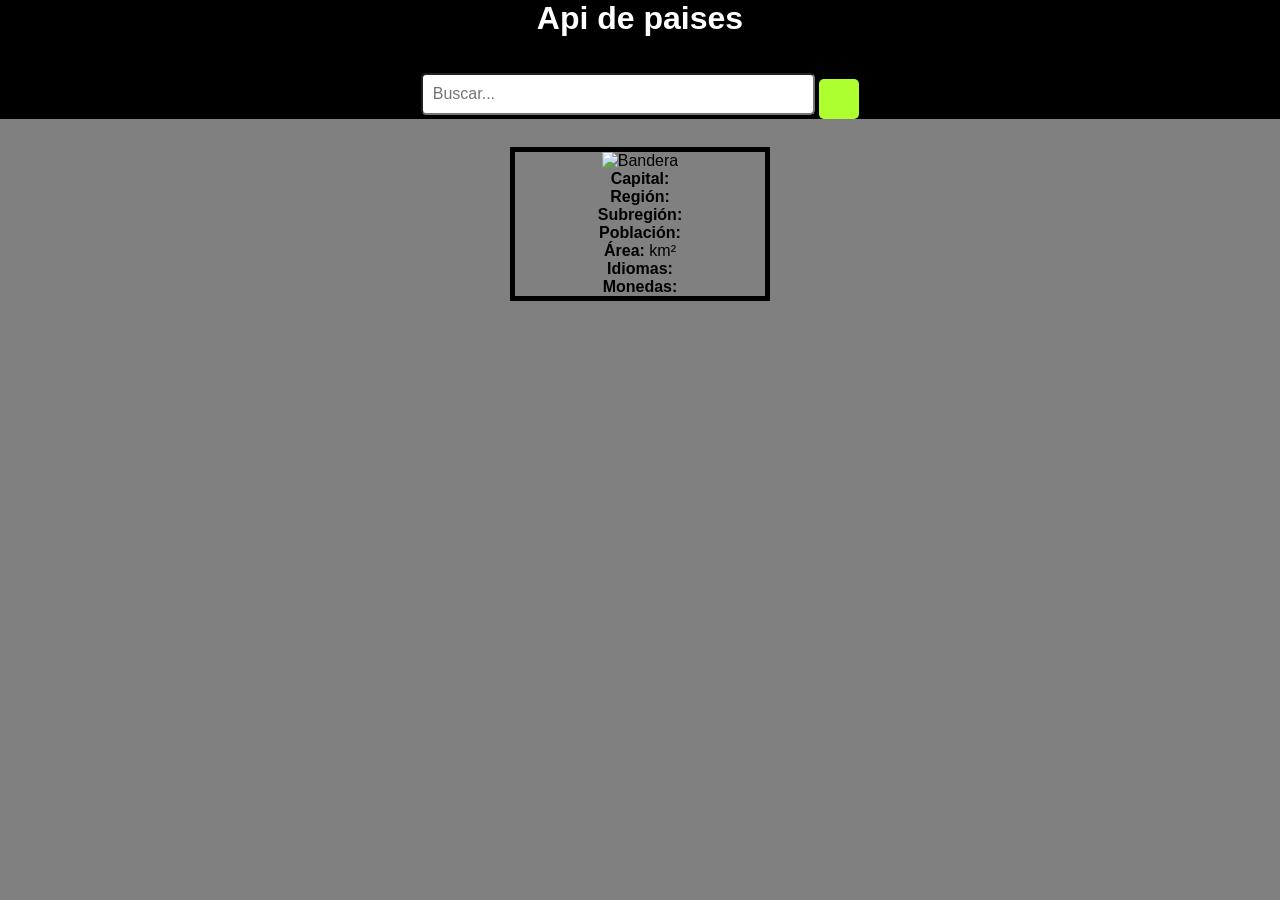
==== integrador/index.html @ 1734c376 "Add files via upload" ====
<!DOCTYPE html>
<html lang="en">
<head>
    <meta charset="UTF-8">
    <meta name="viewport" content="width=device-width, initial-scale=1.0">
    <title>api de paises</title>
    <link rel="stylesheet" type="text/css" href="estilos.css">
</head>
<body>
    <header>
        <h1><center>Api de paises</center></h1>
    <br><br>
    <center><div class="contenedor">
        <input type="text" id="entrada"placeholder="Buscar...">
        <button id="buscar"><i class="bi bi-search"></i>
        </button>
    </div></center>
    </header>
    <br>
    <center><div class="tarjeta">
        <center><div id="resultado"></div>
            <h2 id="paisNombre"></h2>
            <img id="bandera" src="" alt="Bandera" style="width: 200px;">
            <p><strong>Capital:</strong> <span id="paisCapital"></span></p>
            <p><strong>Región:</strong> <span id="paisRegion"></span></p>
            <p><strong>Subregión:</strong> <span id="paisSubregion"></span></p>
            <p><strong>Población:</strong> <span id="paisPoblacion"></span></p>
            <p><strong>Área:</strong> <span id="paisArea"></span> km²</p>
            <p><strong>Idiomas:</strong> <span id="paisIdiomas"></span></p>
            <p><strong>Monedas:</strong> <span id="paisMonedas"></span></p>
        </div></center>
    </div></center>
   
    <script src="archivo.js">
    </script>
</body>
</html>
---- integrador/estilos.css ----
*{
    margin: 0;
    padding: 0;
    box-sizing:content-box;
    font-family: sans-serif;
}
body {
    align-items: center;
    background-color: gray;
}
.contenedor {
    position: relative;
}
input {
    width: 350px;
    padding: 10px;
    padding-right: 30px;
    border-radius: 5px;
    outline: none;
    font-size:medium;
}
button {
    background-color: greenyellow;
    padding: 20px;
    position:relative;
    border: none;
    margin-left: auto;
    color: #fff;
    cursor: pointer;
    font-size: 16px;
    border-radius: 5px;
}


button:hover {
    background-color: green;
}


.tarjeta {
    width: 250px ;
    margin: 10px;
    border: 5px solid black;
   
}

header {
    background-color: black;
}

h1 {
    color: white;
}
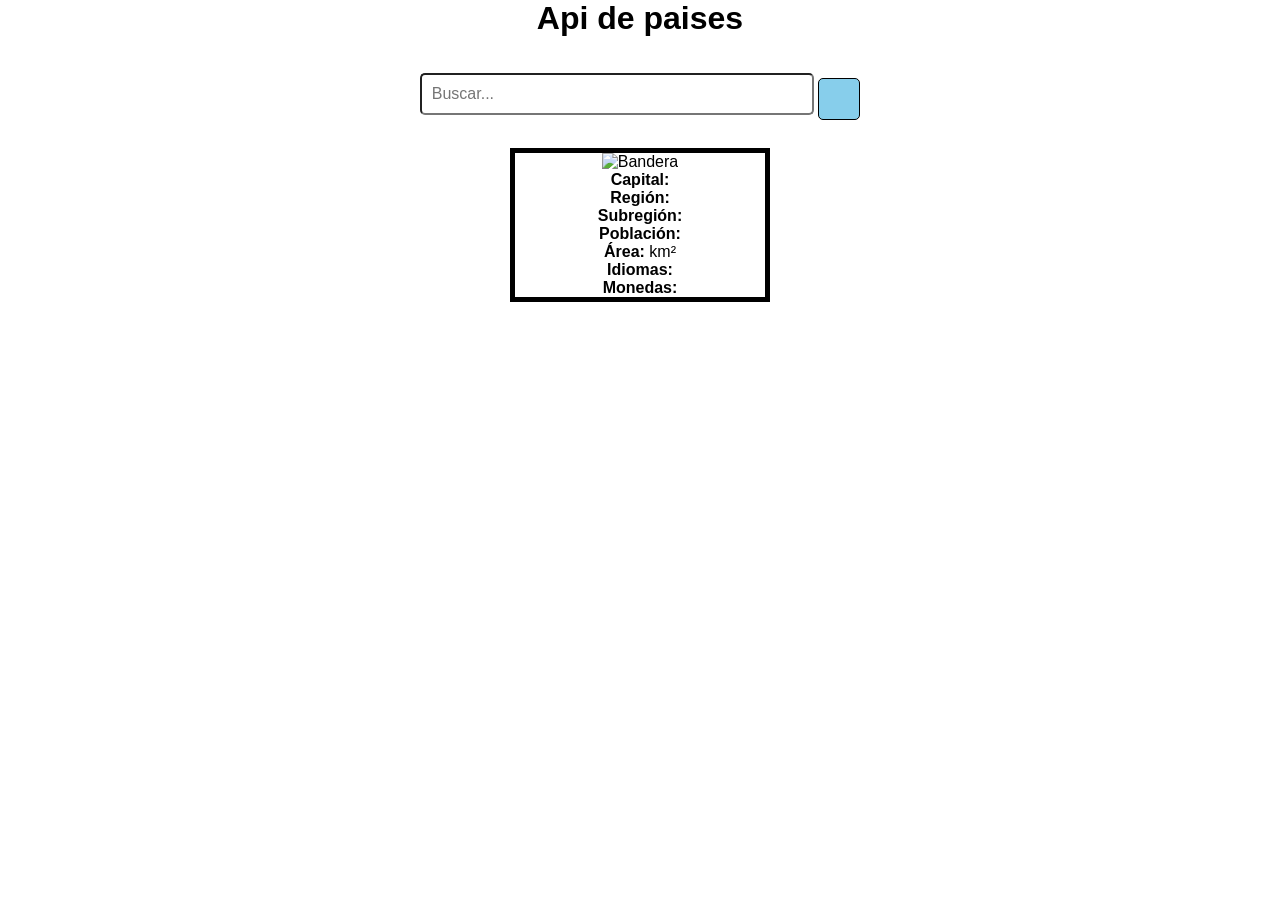
==== commit 4a7abb4f: "index.html" ====
--- a/integrador/index.html
+++ b/integrador/index.html
@@ -8,7 +8,7 @@
 </head>
 <body>
     <header>
-        <h1><center>Api de paises</center></h1>
+        <h1><span>Api de paises</span></h1>
     <br><br>
     <center><div class="contenedor">
         <input type="text" id="entrada"placeholder="Buscar...">
--- a/integrador/estilos.css
+++ b/integrador/estilos.css
@@ -6,7 +6,8 @@
 }
 body {
     align-items: center;
-    background-color: gray;
+    background-color: white;
+    background-image: url(banderas.jpg);
 }
 .contenedor {
     position: relative;
@@ -20,20 +21,15 @@
     font-size:medium;
 }
 button {
-    background-color: greenyellow;
+    background-color: skyblue;
     padding: 20px;
     position:relative;
     border: none;
     margin-left: auto;
-    color: #fff;
+    border: 1px solid black; 
     cursor: pointer;
     font-size: 16px;
     border-radius: 5px;
-}
-
-
-button:hover {
-    background-color: green;
 }
 
 
@@ -41,14 +37,23 @@
     width: 250px ;
     margin: 10px;
     border: 5px solid black;
+    background-color: white;
    
 }
 
 header {
-    background-color: black;
+    background-image: url(banderascoloridas.jpg);
 }
 
 h1 {
-    color: white;
+    color: black;
+    text-align: center;
 }
 
+h1 span{
+    background-color: white;
+}
+
+@media (min-width: 700px){
+    
+}
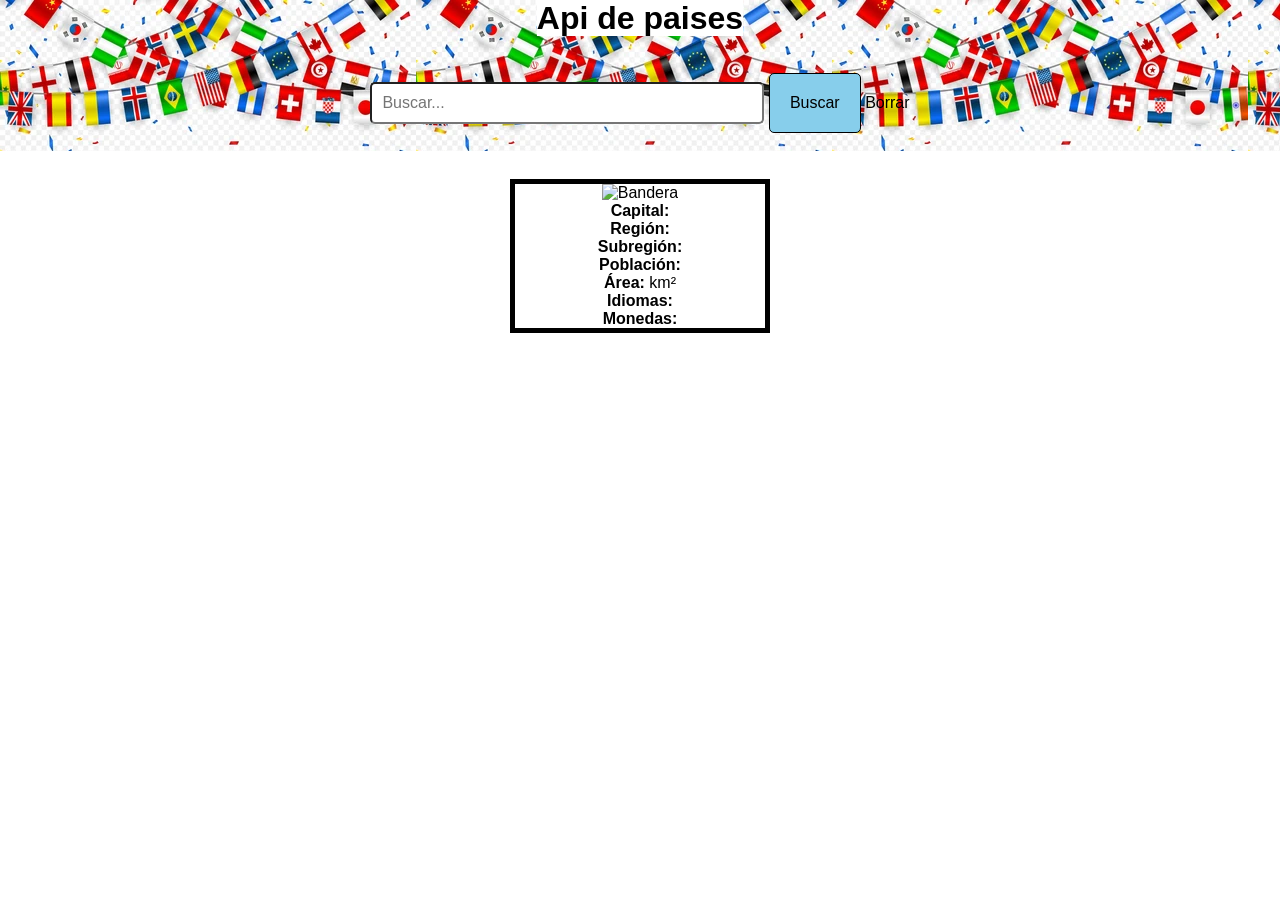
==== commit 4a6c74cf: "index.html" ====
--- a/integrador/index.html
+++ b/integrador/index.html
@@ -11,9 +11,11 @@
         <h1><span>Api de paises</span></h1>
     <br><br>
     <center><div class="contenedor">
-        <input type="text" id="entrada"placeholder="Buscar...">
-        <button id="buscar"><i class="bi bi-search"></i>
-        </button>
+        <input type="text" id="entrada" placeholder="Buscar...">
+        <button id="buscar">Buscar</button>
+        <button2 id="borrar">Borrar</button2>
+        <div id="resultado"></div>
+    <br>
     </div></center>
     </header>
     <br>
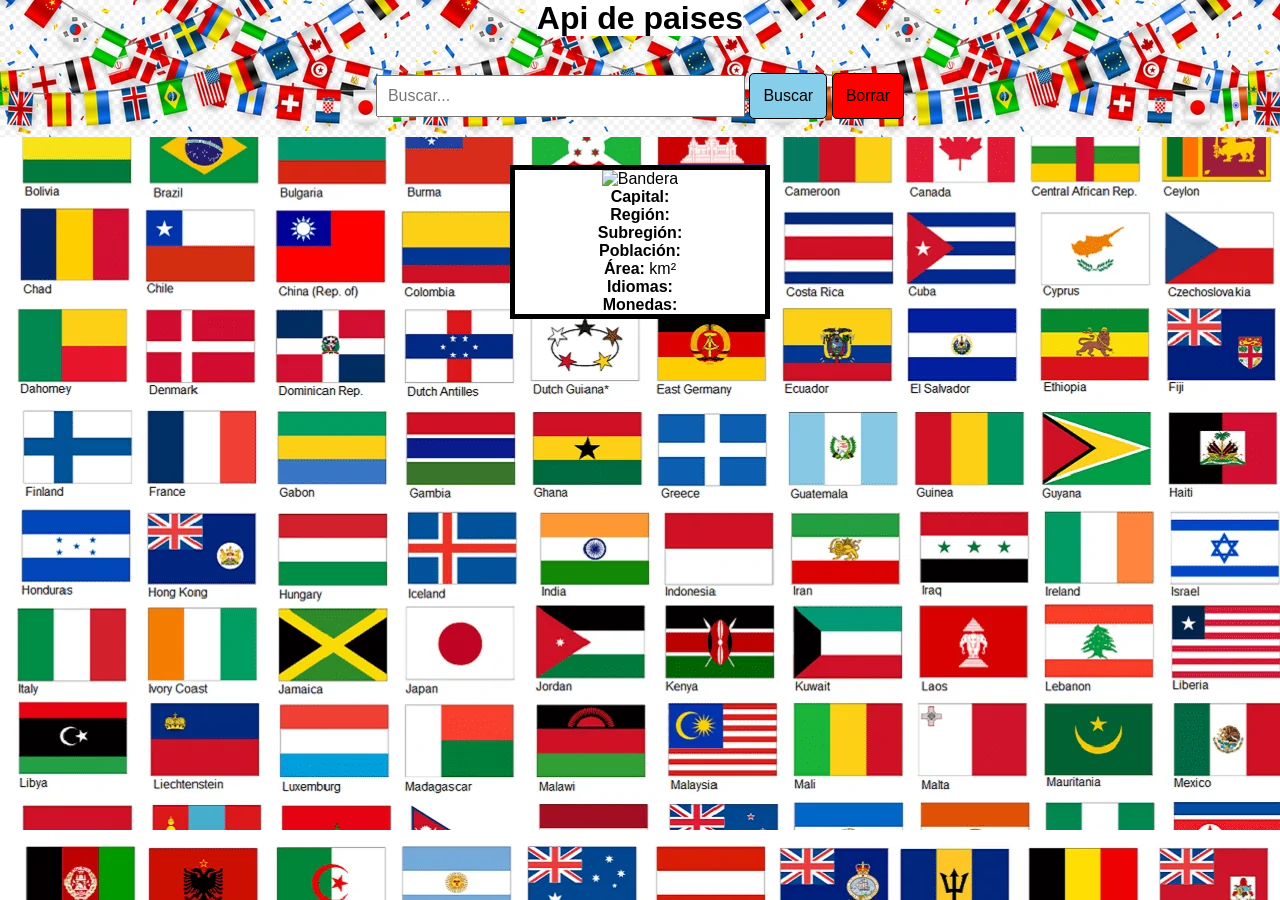
==== commit c212add3: "index.html" ====
--- a/integrador/index.html
+++ b/integrador/index.html
@@ -13,7 +13,7 @@
     <center><div class="contenedor">
         <input type="text" id="entrada" placeholder="Buscar...">
         <button id="buscar">Buscar</button>
-        <button2 id="borrar">Borrar</button2>
+        <button id="borrar">Borrar</button>
         <div id="resultado"></div>
     <br>
     </div></center>
--- a/integrador/estilos.css
+++ b/integrador/estilos.css
@@ -7,31 +7,40 @@
 body {
     align-items: center;
     background-color: white;
-    background-image: url(banderas.jpg);
+    background-image: url(banderasmundo.jpg);
 }
 .contenedor {
-    position: relative;
+    display: center;
 }
 input {
     width: 350px;
     padding: 10px;
-    padding-right: 30px;
-    border-radius: 5px;
+    padding-right: 5px;
     outline: none;
     font-size:medium;
 }
-button {
+#buscar {
+    position: center;
+    align-items: center;
     background-color: skyblue;
-    padding: 20px;
-    position:relative;
-    border: none;
-    margin-left: auto;
+    padding: 13px;
+    position: left;
+    margin-right: auto;
     border: 1px solid black; 
-    cursor: pointer;
     font-size: 16px;
     border-radius: 5px;
 }
-
+#borrar{
+    position: center;
+    align-items: center;
+    background-color: red;
+    padding: 13px;
+    position: left;
+    margin-right: auto;
+    border: 1px solid black; 
+    font-size: 16px;
+    border-radius: 5px;
+}
 
 .tarjeta {
     width: 250px ;
@@ -54,6 +63,21 @@
     background-color: white;
 }
 
-@media (min-width: 700px){
-    
+.tarjetaCeleste {
+    border: 5px solid #1E90FF; 
 }
+
+.tarjetaVerde {
+    border: 5px solid green;
+}
+
+.tarjetaRoja {
+    border: 5px solid red;
+}
+
+.tarjetaAzul {
+    border: 5px solid blue;
+}
+
+
+
